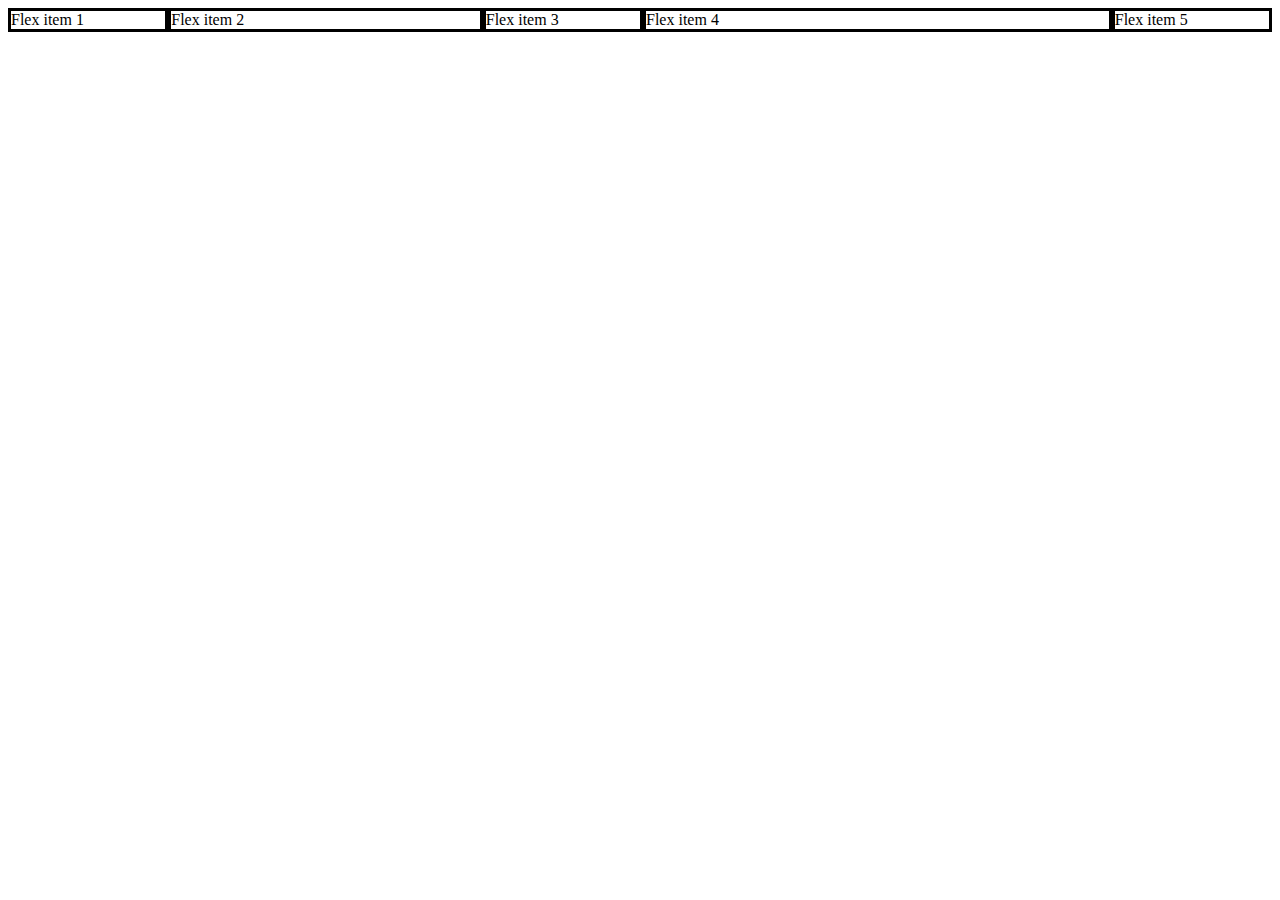
==== src/main/resources/templates/flexmenu.html @ f7e6e510 "flex" ====
<!DOCTYPE html>
<html lang="en">
<head>
    <meta charset="UTF-8">
    <title>Flex Menu</title>
    <style>
        .flex-container{
            display: flex;
            justify-content: space-evenly;
        }

        .box{
            border-style: solid;
        }
    </style>

</head>
<body>
<div class="flex-container">
  <div class="box" style="flex: 1">Flex item 1</div>
  <div class="box" style="flex: 2">Flex item 2</div>
  <div class="box" style="flex: 1">Flex item 3</div>
  <div class="box" style="flex: 3">Flex item 4</div>
  <div class="box" style="flex: 1">Flex item 5</div>
</div>
</body>
</html>
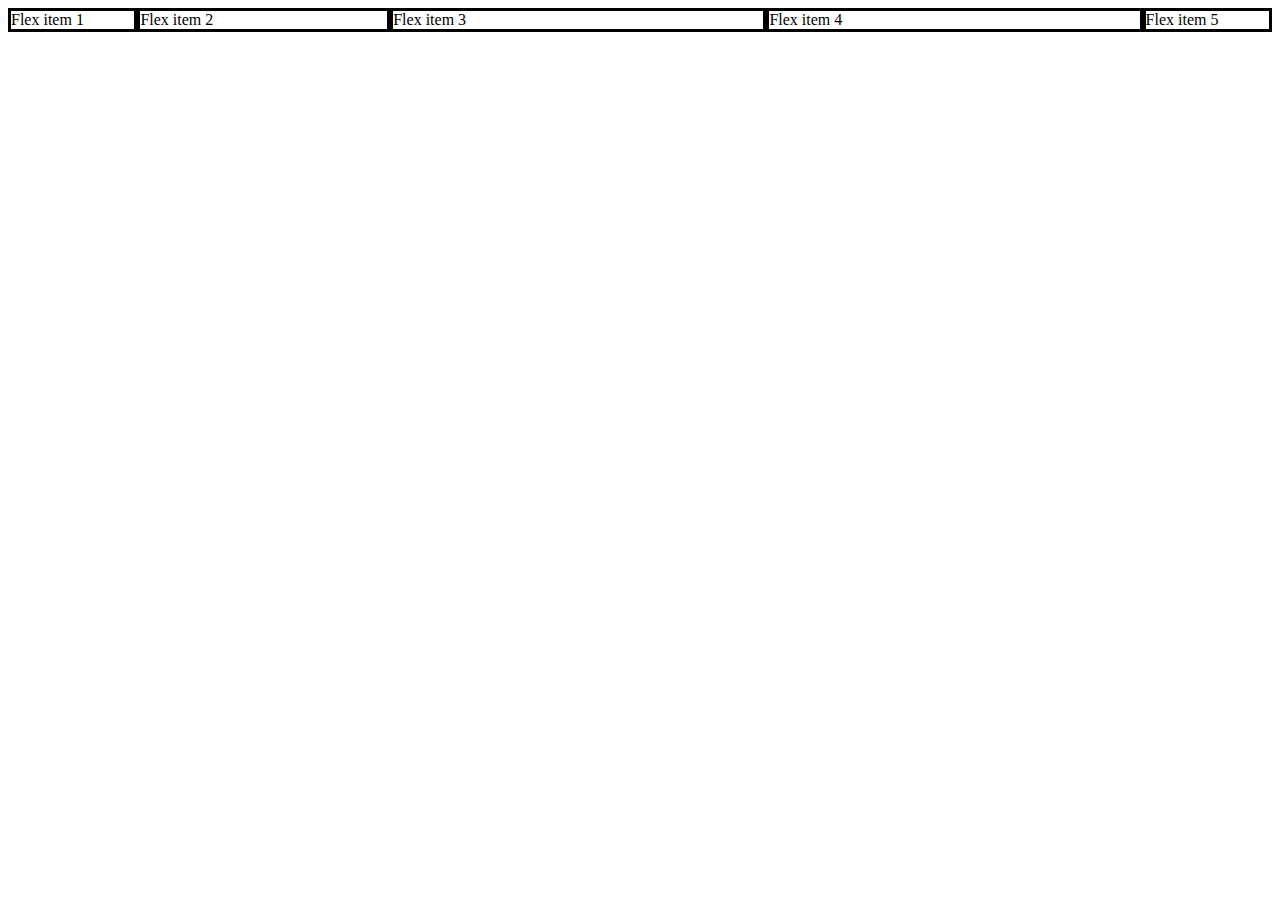
==== commit 67010f66: "flexmenu stylesheet" ====
--- a/src/main/resources/templates/flexmenu.html
+++ b/src/main/resources/templates/flexmenu.html
@@ -3,25 +3,16 @@
 <head>
     <meta charset="UTF-8">
     <title>Flex Menu</title>
-    <style>
-        .flex-container{
-            display: flex;
-            justify-content: space-evenly;
-        }
 
-        .box{
-            border-style: solid;
-        }
-    </style>
-
+    <link rel="stylesheet" href="../static/css/flexmenu.css" th:href="@{css/flexmenu.css}">
 </head>
 <body>
 <div class="flex-container">
-  <div class="box" style="flex: 1">Flex item 1</div>
-  <div class="box" style="flex: 2">Flex item 2</div>
-  <div class="box" style="flex: 1">Flex item 3</div>
-  <div class="box" style="flex: 3">Flex item 4</div>
-  <div class="box" style="flex: 1">Flex item 5</div>
+  <div class="box size-1" >Flex item 1</div>
+  <div class="box size-2">Flex item 2</div>
+  <div class="box size-3">Flex item 3</div>
+  <div class="box size-3">Flex item 4</div>
+  <div class="box size-1">Flex item 5</div>
 </div>
 </body>
 </html>